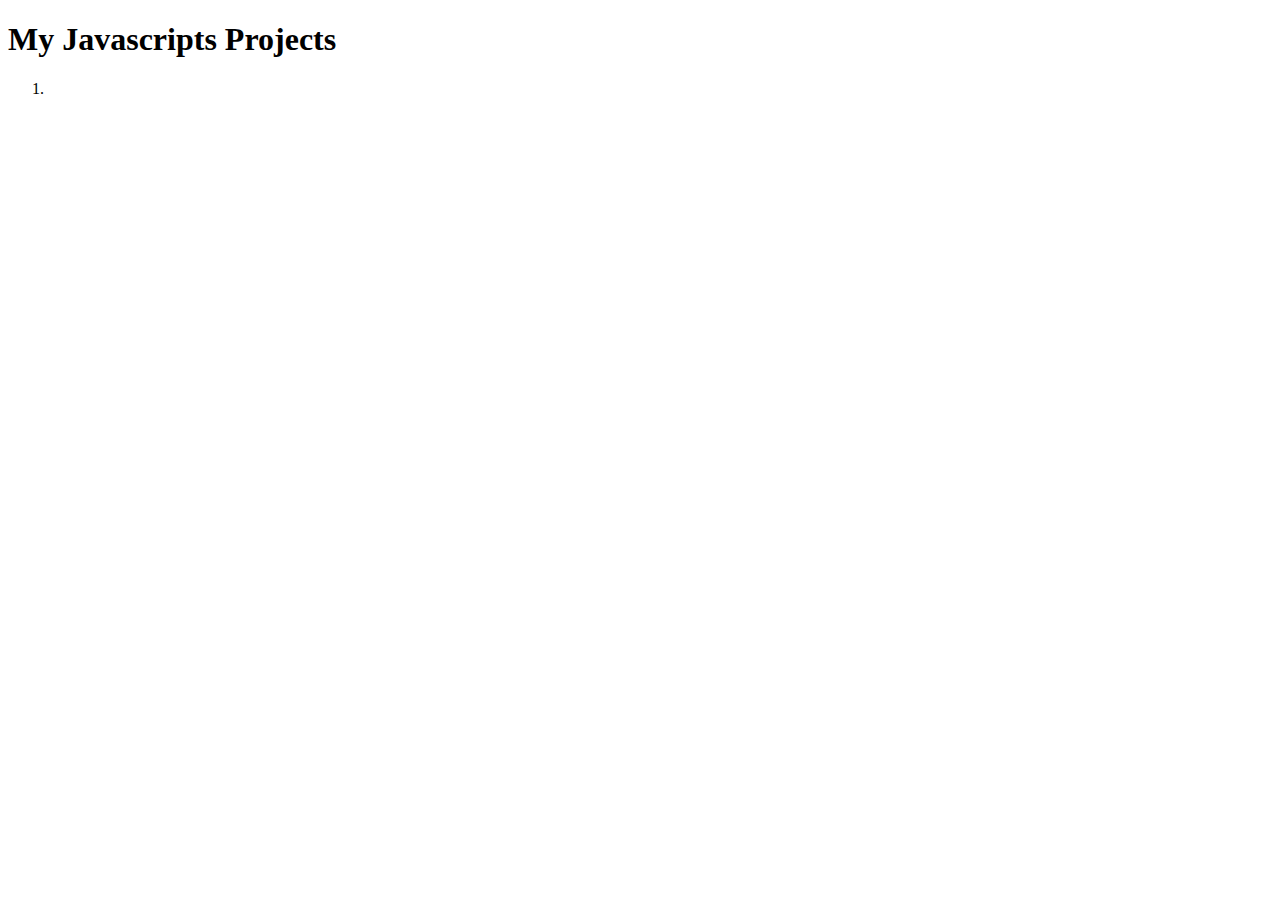
==== index.html @ e4c52e00 "just started with js projects made the structure just" ====
<!DOCTYPE html>
<html lang="en">

<head>
    <meta charset="UTF-8">
    <meta http-equiv="X-UA-Compatible" content="IE=edge">
    <meta name="viewport" content="width=device-width, initial-scale=1.0">
    <title>JS Projects</title>
</head>

<body>
    <h1>My Javascripts Projects</h1>
    <ol>
        <li></li>
    </ol>
</body>

</html>
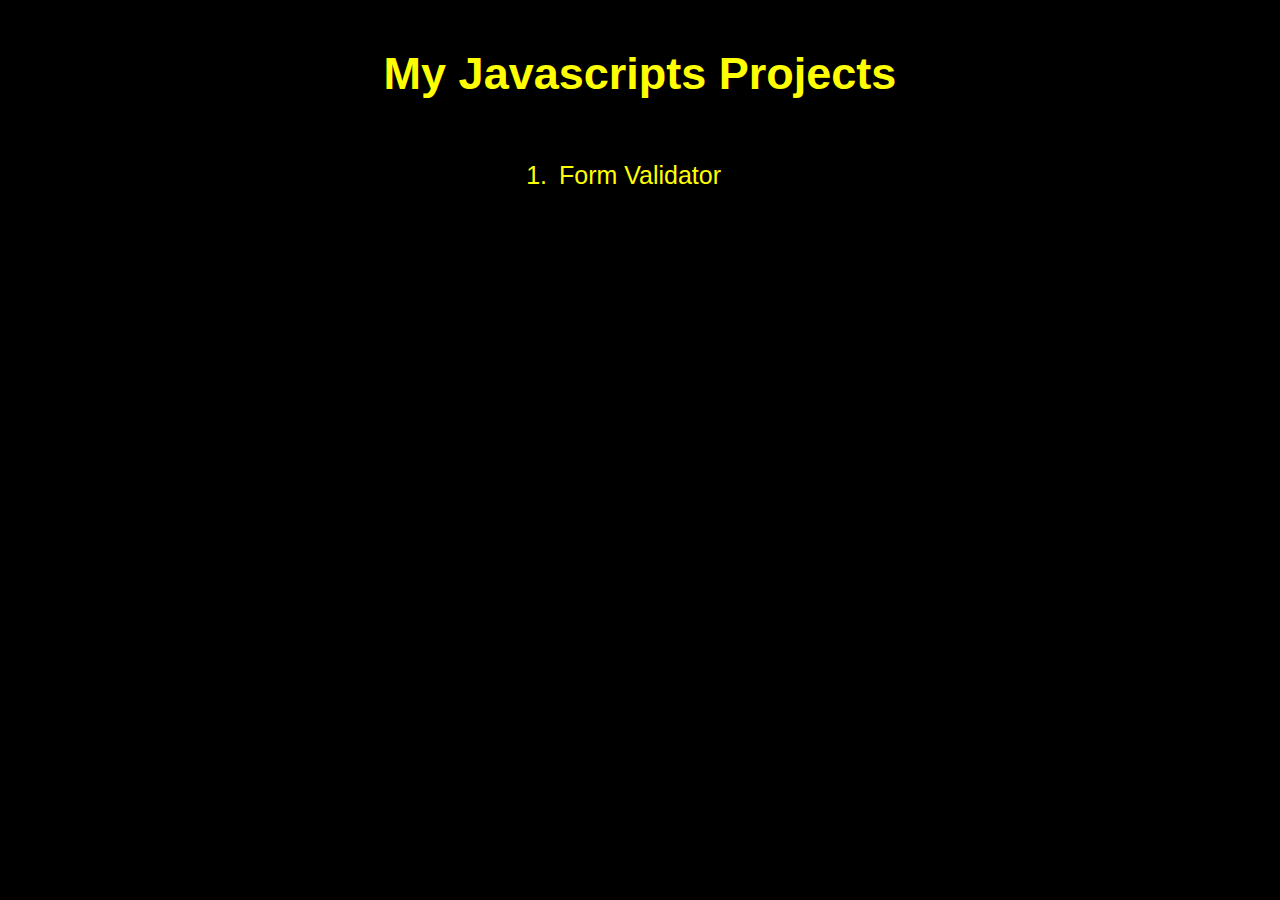
==== commit ee8d8a05: "completed html and css of form validator and the front structure as well along with css" ====
--- a/index.html
+++ b/index.html
@@ -2,16 +2,14 @@
 <html lang="en">
 
 <head>
-    <meta charset="UTF-8">
-    <meta http-equiv="X-UA-Compatible" content="IE=edge">
-    <meta name="viewport" content="width=device-width, initial-scale=1.0">
+    <link rel="stylesheet" href="./style.css">
     <title>JS Projects</title>
 </head>
 
 <body>
     <h1>My Javascripts Projects</h1>
     <ol>
-        <li></li>
+        <li><a href="./form validator/index.html">Form Validator</a></li>
     </ol>
 </body>
 
--- a/style.css
+++ b/style.css
@@ -0,0 +1,44 @@
+*{
+    box-sizing: border-box;
+}
+
+body{
+    font-family: Impact, Haettenschweiler, 'Arial Narrow Bold', sans-serif;
+    background-color: black;
+    color: yellow;
+    justify-content: center;
+    align-items: center;
+    text-align: center;
+    display: flex;
+    flex-direction: column;
+    border: blanchedalmond;
+    padding: 10px;
+    height: 50%;
+}
+
+h1{
+    font-size: 45px;
+    font: outline;
+    align-items: center;
+    font-weight: solid bold yellow;
+}
+
+ol{
+    padding: 10px;
+    border-bottom: 10px;
+    color: yellow;
+    display: flex;
+    flex-direction: column;
+}
+
+li{
+    padding: 5px;
+    border: black;
+    font-size: 25px;
+    margin: 0   ;
+}
+
+a{
+    text-decoration: none;
+    color: yellow;
+}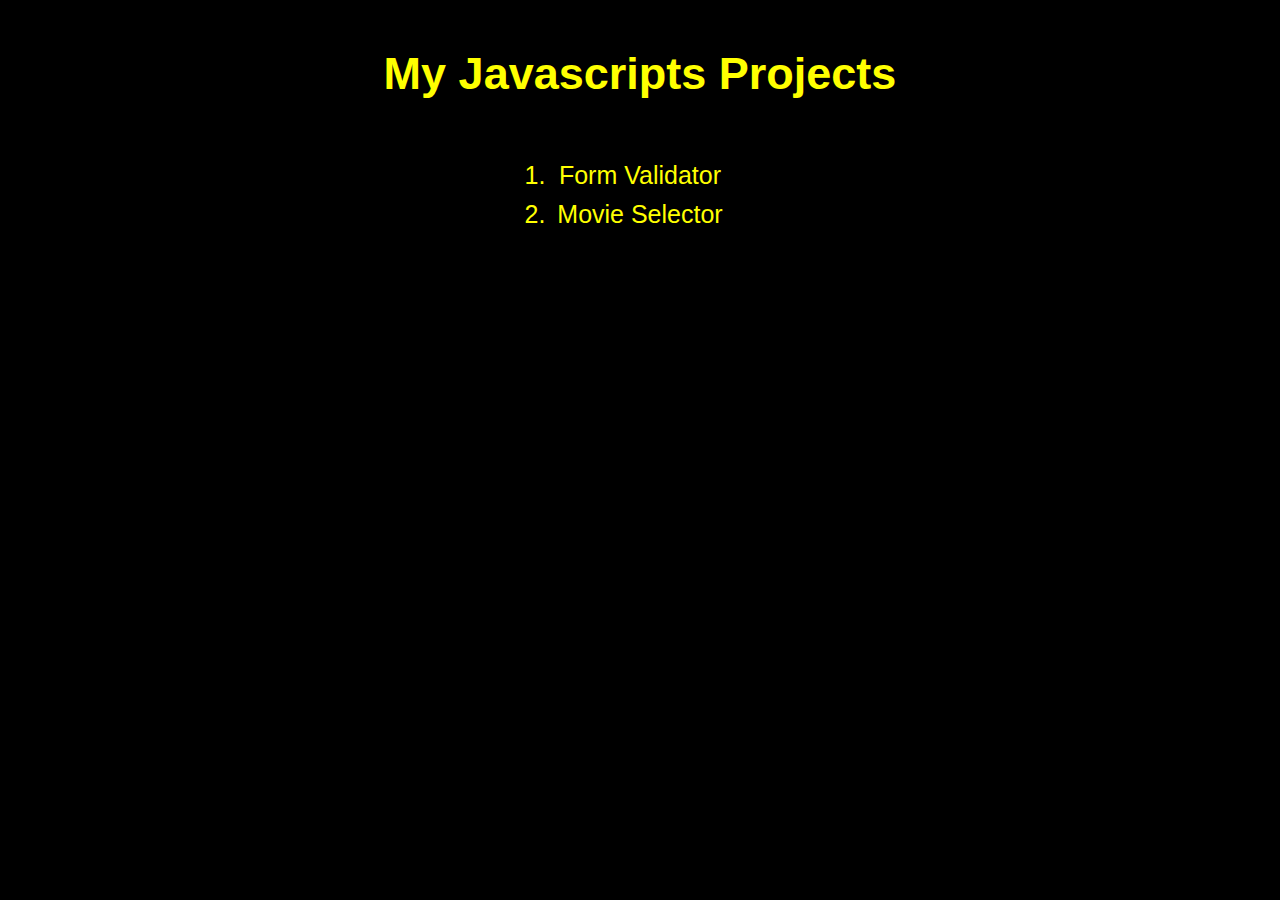
==== commit 53c3d636: "completed first project form validator and also created the boiler of second project movie selector" ====
--- a/index.html
+++ b/index.html
@@ -10,6 +10,7 @@
     <h1>My Javascripts Projects</h1>
     <ol>
         <li><a href="./form validator/index.html">Form Validator</a></li>
+        <li><a href="./movie selector/index.html">Movie Selector</a></li>
     </ol>
 </body>
 
